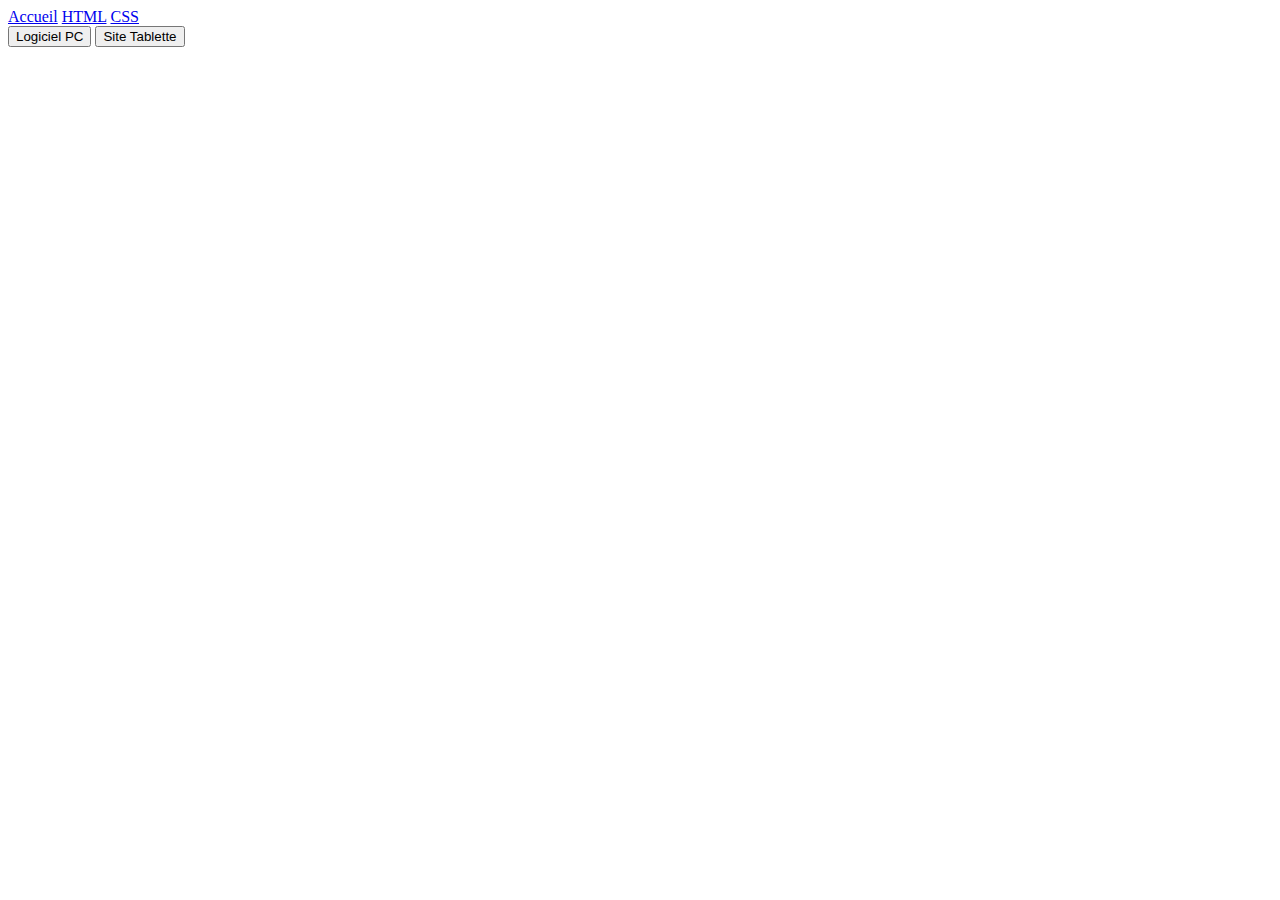
==== css.html @ b8732ba5 "Add files via upload" ====
<!DOCTYPE html>
<html lang="fr">
<head>
    <meta charset="UTF-8">
    <meta name="viewport" content="width=device-widht, initial-scale=1.0">
    <title>CSS</title>
    <link rel="stylesheet" href="Style/style.css">
</head> 
<body>
    <section class="page">
<nav>
    <div class="onglets">
      <a href="index.html">Accueil</a>
      <a href="html.html">HTML</a>
      <a href="css.html">CSS</a>
    </div>
    <div class="buttons">
        <button onclick="window.location.href = 'https://code.visualstudio.com/';" class="PC">Logiciel PC</button>
        <button onclick="window.location.href = 'https://liveweave.com/';" class="Tablette">Site Tablette</button>
    </div>
</nav>
</body>
</section>
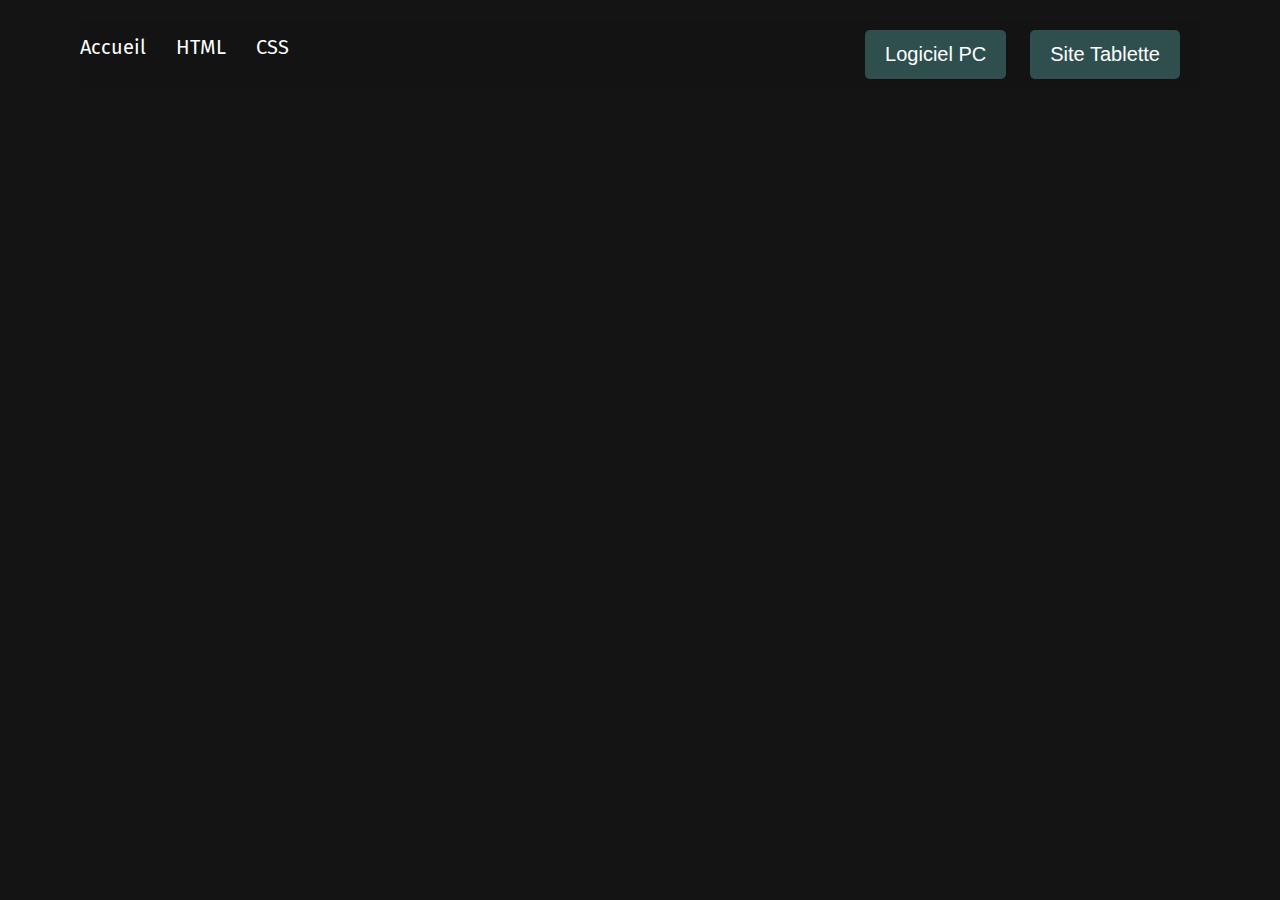
==== commit b9171ee7: "Update css.html" ====
--- a/css.html
+++ b/css.html
@@ -4,7 +4,7 @@
     <meta charset="UTF-8">
     <meta name="viewport" content="width=device-widht, initial-scale=1.0">
     <title>CSS</title>
-    <link rel="stylesheet" href="Style/style.css">
+    <link rel="stylesheet" href="style.css">
 </head> 
 <body>
     <section class="page">
@@ -20,4 +20,4 @@
     </div>
 </nav>
 </body>
-</section>+</section>
--- a/style.css
+++ b/style.css
@@ -0,0 +1,101 @@
+@import url('https://fonts.googleapis.com/css2?family=Fira+Sans&display=swap');
+body{
+    font-family: 'Fira Sans', sans-serif;
+    background-color: #141414;
+    padding: 0;
+    margin: 0;
+    text-decoration: none;
+    color: #fff
+}
+body .page{
+    margin: 20px 80px;
+}
+/* Barre de navigation */
+nav{
+    display: flex;
+    flex-wrap:wrap;
+    justify-content: space-between;
+    position: sticky;
+    top: 0;
+    background-color: #141414a9;
+    padding: 10px 0px;
+    opacity: 1;
+}
+nav .onglets{
+    display: flex;
+    flex-wrap:wrap;
+    margin-top: 5px;
+    opacity: 1;
+}
+nav .onglets a{
+    text-decoration: none;
+    color: #fff;
+    margin-right: 30px;
+    font-size: 20px;
+}
+nav .buttons button{
+    padding: 13px 20px;
+    margin-right: 20px;
+    color: #fff;
+    background-color: darkslategray;
+    border: none;
+    border-radius: 5px 5px 5px 5px;
+    font-size: 20px;
+    outline: none;
+    cursor: pointer;
+    opacity: 1;
+}
+nav a:hover{
+    text-decoration: underline;
+}
+nav .buttons button:hover{
+    padding: 13px 20px;
+    margin-right: 20px;
+    color: #fff;
+    background-color: cornflowerblue;
+    border: none;
+    border-radius: 5px 5px 5px 5px;
+    font-size: 20px;
+    outline: none;
+    cursor: pointer;
+    opacity: 1;
+}
+ /* Fin barre de navigation */
+
+/* Header */
+Header{
+    margin-top: 40px;
+    background:url('https://images6.alphacoders.com/456/thumb-1920-456503.png');
+    background-repeat: no-repeat;
+    background-position: center;
+}
+Header h1{
+    text-align: center;
+    font-size: 60px;
+    padding: 300px;
+}
+/* Fin header */
+
+/* Footer */
+footer h1{
+    margin-left: 70px;
+}
+footer p{
+   text-decoration: none;
+   color: #fff;
+   margin-left: 100px;
+   font-size: 20px;
+   margin-right: 300px;
+}
+footer p .VSC{
+    text-decoration: none;
+    color: darkslategray;
+ }
+img .FXJ{
+    max-width: 60%;
+    max-height: 60%;
+}
+
+
+ /* Fin footer */
+
